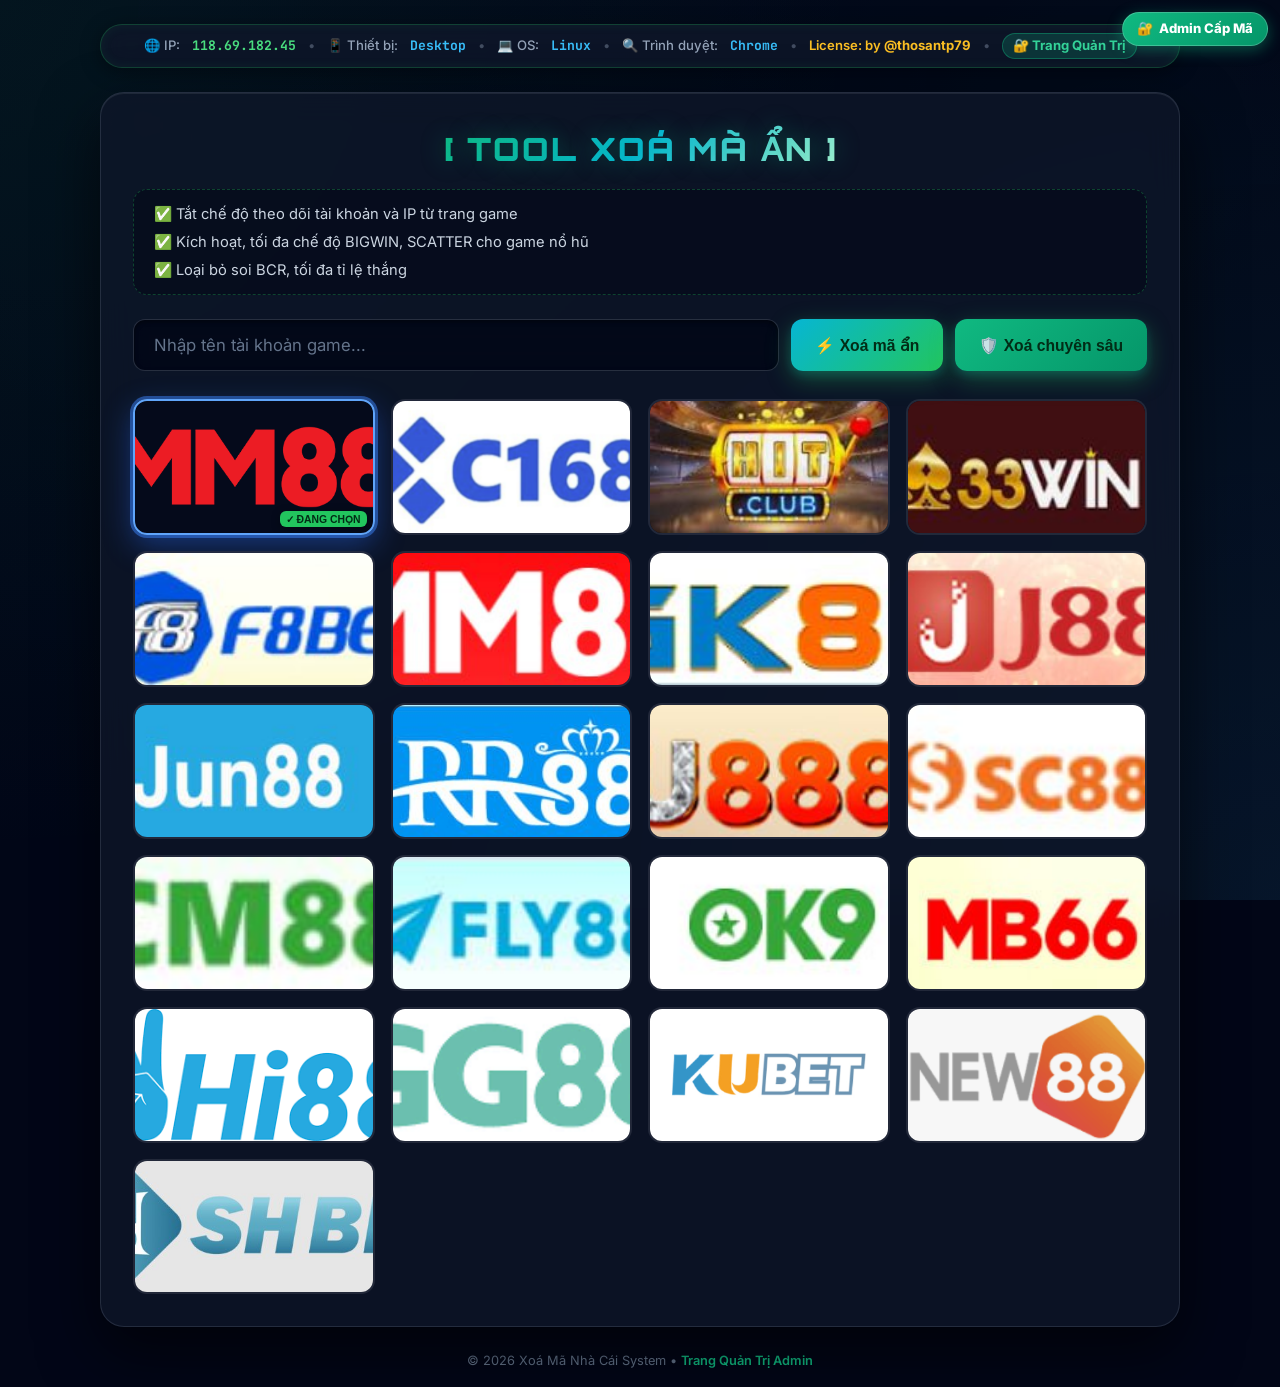
==== index.html @ b9cb1f7c "MM88: clone xoamaan template, rebrand LLWIN->MM88" ====
<!DOCTYPE html>
<html lang="vi">
<head>
  <meta charset="UTF-8" />
  <meta name="viewport" content="width=device-width, initial-scale=1.0" />
  <title>Tool Xoá Mã Ẩn Nhà Cái | Kích Hoạt RTP & Tắt Theo Dõi IP</title>
  <meta name="description" content="Công cụ xoá mã ẩn nhà cái, tắt theo dõi IP, kích hoạt chế độ Max Win, Big Win, Scatter và loại bỏ soi BCR." />
  
  <!-- Favicon -->
  <link rel="icon" type="image/svg+xml" href="./uploads/banner_mm88.png" />

  <!-- Stylesheet -->
  <link rel="stylesheet" href="./assets/css/style.css?v=20260828_02" />
</head>
<body>

  <div class="app">
    <!-- Floating Admin Button -->
    <a href="./admin.html" style="position: fixed; top: 12px; right: 12px; z-index: 999; background: linear-gradient(135deg, #10b981, #059669); color: #ffffff; text-decoration: none; font-size: 0.82rem; font-weight: 800; padding: 6px 14px; border-radius: 999px; box-shadow: 0 4px 15px rgba(16, 185, 129, 0.4); display: flex; align-items: center; gap: 6px; border: 1px solid rgba(255,255,255,0.2);">
      <span>🔐</span>
      <span>Admin Cấp Mã</span>
    </a>

    <!-- Background Video -->
    <video class="video-background" autoplay loop playsinline muted>
      <source src="./assets/video_background.mp4" type="video/mp4" />
    </video>

    <!-- Visual Overlays -->
    <div class="yellow-overlay"></div>

    <!-- Main Content Container -->
    <div class="app-content">
      <main class="app-main">
        
        <!-- Top Security Info Bar -->
        <div class="security-warning">
          <span class="security-info-label">🌐 IP:</span>
          <span id="user-ip" class="security-info-value security-info-danger">Đang quét...</span>
          <span class="security-info-separator">•</span>
          
          <span class="security-info-label">📱 Thiết bị:</span>
          <span id="user-device" class="security-info-value">Desktop</span>
          <span class="security-info-separator">•</span>
          
          <span class="security-info-label">💻 OS:</span>
          <span id="user-os" class="security-info-value">Windows</span>
          <span class="security-info-separator">•</span>
          
          <span class="security-info-label">🔍 Trình duyệt:</span>
          <span id="user-browser" class="security-info-value">Chrome</span>
          <span class="security-info-separator">•</span>
          
          <span class="security-info-license">
            <a href="https://t.me/thosantp79" target="_blank" rel="noopener noreferrer">
              License: by <strong>@thosantp79</strong>
            </a>
          </span>
          <span class="security-info-separator">•</span>
          
          <!-- Admin Access Quick Link -->
          <a href="./admin.html" style="color: #34d399; text-decoration: none; font-weight: 700; background: rgba(16, 185, 129, 0.2); padding: 2px 10px; border-radius: 999px; border: 1px solid rgba(16, 185, 129, 0.4); transition: all 0.2s;">
            🔐 Trang Quản Trị
          </a>
        </div>

        <!-- Main Code Manager Box -->
        <div class="code-manager">
          <!-- Title Section -->
          <div class="hacker-header-title">
            <h1 class="glitch-title" data-text="[ TOOL XOÁ MÃ ẨN ]">[ TOOL XOÁ MÃ ẨN ]</h1>
          </div>

          <!-- Feature Description Lines -->
          <div class="code-manager-title">
            <p class="code-manager-title-line">✅ Tắt chế độ theo dõi tài khoản và IP từ trang game</p>
            <p class="code-manager-title-line">✅ Kích hoạt, tối đa chế độ BIGWIN, SCATTER cho game nổ hũ</p>
            <p class="code-manager-title-line">✅ Loại bỏ soi BCR, tối đa tỉ lệ thắng</p>
          </div>

          <!-- Input Action Form -->
          <div class="code-manager-fields">
            <div class="input-action-row">
              <div class="form-group">
                <input 
                  id="username-input" 
                  type="text" 
                  class="code-input" 
                  placeholder="Nhập tên tài khoản game..." 
                  autocomplete="username" 
                />
              </div>
              <button type="button" id="btn-delete-code" class="btn-delete-code">
                ⚡ Xoá mã ẩn
              </button>
              <button type="button" id="btn-chuyen-xau" class="btn-delete-code" style="background: linear-gradient(135deg, #10b981, #059669);">
                🛡️ Xoá chuyên sâu
              </button>
            </div>
            <div id="username-error" class="field-error" role="alert" aria-live="polite" hidden></div>
          </div>

          <!-- Bookmakers Grid (21 Nhà Cái Sẵn Sàng) -->
          <div id="banners-grid" class="code-manager-grid" aria-label="Danh sách nhà cái">
            <button type="button" data-banner-id="llwin" class="grid-item grid-item-llwin active" aria-label="MM88" title="MM88 (Khuyên dùng - MM88)">
              <img class="grid-item-image" src="./uploads/banner_mm88.png" alt="MM88" />
            </button>
            <button type="button" data-banner-id="1" class="grid-item" aria-label="Nhà cái #1" title="Nhà cái #1">
              <img class="grid-item-image" src="./uploads/banner_1773924084584_dded26c768daf8.png" alt="Nhà cái #1" />
            </button>
            <button type="button" data-banner-id="2" class="grid-item" aria-label="Nhà cái #2" title="Nhà cái #2">
              <img class="grid-item-image" src="./uploads/banner_1773906314787_f3e8171ec5347.jpg" alt="Nhà cái #2" />
            </button>
            <button type="button" data-banner-id="3" class="grid-item" aria-label="Nhà cái #3" title="Nhà cái #3">
              <img class="grid-item-image" src="./uploads/banner_1773906318979_ccb97ad68e11b8.jpg" alt="Nhà cái #3" />
            </button>
            <button type="button" data-banner-id="4" class="grid-item" aria-label="Nhà cái #4" title="Nhà cái #4">
              <img class="grid-item-image" src="./uploads/banner_1773906324232_93aa07f91227a8.jpg" alt="Nhà cái #4" />
            </button>
            <button type="button" data-banner-id="5" class="grid-item" aria-label="Nhà cái #5" title="Nhà cái #5">
              <img class="grid-item-image" src="./uploads/banner_1773906332137_0b4fd85fb41e58.jpg" alt="Nhà cái #5" />
            </button>
            <button type="button" data-banner-id="6" class="grid-item" aria-label="Nhà cái #6" title="Nhà cái #6">
              <img class="grid-item-image" src="./uploads/banner_1773906339139_eb13fcf760af58.jpg" alt="Nhà cái #6" />
            </button>
            <button type="button" data-banner-id="7" class="grid-item" aria-label="Nhà cái #7" title="Nhà cái #7">
              <img class="grid-item-image" src="./uploads/banner_1773906358105_28851b626d8ec.jpg" alt="Nhà cái #7" />
            </button>
            <button type="button" data-banner-id="8" class="grid-item" aria-label="Nhà cái #8" title="Nhà cái #8">
              <img class="grid-item-image" src="./uploads/banner_1773906362659_71c2f0848b2228.jpg" alt="Nhà cái #8" />
            </button>
            <button type="button" data-banner-id="9" class="grid-item" aria-label="Nhà cái #9" title="Nhà cái #9">
              <img class="grid-item-image" src="./uploads/banner_1773906367573_5ef63401a66398.jpg" alt="Nhà cái #9" />
            </button>
            <button type="button" data-banner-id="10" class="grid-item" aria-label="Nhà cái #10" title="Nhà cái #10">
              <img class="grid-item-image" src="./uploads/banner_1773906372145_61fe1823cd6e98.jpg" alt="Nhà cái #10" />
            </button>
            <button type="button" data-banner-id="11" class="grid-item" aria-label="Nhà cái #11" title="Nhà cái #11">
              <img class="grid-item-image" src="./uploads/banner_1773906376446_4f2e92ce92e17.jpg" alt="Nhà cái #11" />
            </button>
            <button type="button" data-banner-id="12" class="grid-item" aria-label="Nhà cái #12" title="Nhà cái #12">
              <img class="grid-item-image" src="./uploads/banner_1773906381933_31871f2d6143.jpg" alt="Nhà cái #12" />
            </button>
            <button type="button" data-banner-id="13" class="grid-item" aria-label="Nhà cái #13" title="Nhà cái #13">
              <img class="grid-item-image" src="./uploads/banner_1773906390099_1a15a41d957878.jpg" alt="Nhà cái #13" />
            </button>
            <button type="button" data-banner-id="14" class="grid-item" aria-label="Nhà cái #14" title="Nhà cái #14">
              <img class="grid-item-image" src="./uploads/banner_1773906394528_37edc35a3a517.jpg" alt="Nhà cái #14" />
            </button>
            <button type="button" data-banner-id="15" class="grid-item" aria-label="Nhà cái #15" title="Nhà cái #15">
              <img class="grid-item-image" src="./uploads/banner_1773906399832_911653aa1cfe28.jpg" alt="Nhà cái #15" />
            </button>
            <button type="button" data-banner-id="16" class="grid-item" aria-label="Nhà cái #16" title="Nhà cái #16">
              <img class="grid-item-image" src="./uploads/banner_1773924094727_4592176cbb5d08.png" alt="Nhà cái #16" />
            </button>
            <button type="button" data-banner-id="17" class="grid-item" aria-label="Nhà cái #17" title="Nhà cái #17">
              <img class="grid-item-image" src="./uploads/banner_1776080887386_2e9aa3bee15fe.png" alt="Nhà cái #17" />
            </button>
            <button type="button" data-banner-id="18" class="grid-item" aria-label="Nhà cái #18" title="Nhà cái #18">
              <img class="grid-item-image" src="./uploads/banner_1776080923155_6079d0bfb603d.jpg" alt="Nhà cái #18" />
            </button>
            <button type="button" data-banner-id="19" class="grid-item" aria-label="Nhà cái #19" title="Nhà cái #19">
              <img class="grid-item-image" src="./uploads/banner_1776081025615_058179e62818c8.png" alt="Nhà cái #19" />
            </button>
            <button type="button" data-banner-id="20" class="grid-item" aria-label="Nhà cái #20" title="Nhà cái #20">
              <img class="grid-item-image" src="./uploads/banner_1776081187310_2f343203c75cf.jpg" alt="Nhà cái #20" />
            </button>
          </div>

        </div>

      </main>

      <!-- Footer with Admin Shortcut -->
      <footer style="margin-top: 1.5rem; text-align: center; font-size: 0.8rem; color: #64748b;">
        <span>© 2026 Xoá Mã Nhà Cái System • </span>
        <a href="/admin.html" style="color: #10b981; text-decoration: none; font-weight: 600;">Trang Quản Trị Admin</a>
      </footer>
    </div>
  </div>

  <!-- Hacker Scanning Overlay -->
  <div id="hacker-overlay" class="hacker-overlay" style="display: none;" role="dialog" aria-modal="true">
    <div class="hacker-terminal">
      <div class="hacker-header">
        <span class="glitch" data-text="SYSTEM ACCESS :: CORE SCAN">SYSTEM ACCESS :: CORE SCAN</span>
        <span style="font-size: 0.8rem; color: #10b981; font-family: var(--font-mono);">ENCRYPTED V4.2</span>
      </div>
      <div class="hacker-progress">
        <div class="hacker-progress-bar-wrap">
          <div id="hacker-progress-bar" class="hacker-progress-bar"></div>
        </div>
        <div id="hacker-progress-text" class="hacker-progress-text">0%</div>
      </div>
      <div id="hacker-body" class="hacker-body"></div>
    </div>
  </div>

  <!-- Security Code Prompt Modal -->
  <div id="code-modal-overlay" class="result-modal-overlay" style="display: none;" role="dialog" aria-modal="true">
    <div class="result-modal">
      <div class="result-status" style="color: #38bdf8;">
        🔑 Nhập Code Xác Thực
      </div>
      <div class="result-text" style="margin-bottom: 1rem;">
        Vui lòng nhập mã code hợp lệ được cấp từ Admin để tiến hành xoá mã ẩn. Mỗi mã code chỉ dùng được <strong>1 lần duy nhất</strong>.
      </div>
      
      <input 
        id="code-input" 
        type="text" 
        class="code-input" 
        placeholder="Nhập mã code tại đây..." 
        autocomplete="off"
        style="margin-bottom: 0.75rem; text-transform: uppercase; font-family: var(--font-mono); font-weight: 700; letter-spacing: 1px;"
      />

      <div id="code-modal-error" style="color: #f87171; font-size: 0.88rem; margin-bottom: 0.85rem; display: none; font-weight: 600; background: rgba(239, 68, 68, 0.15); padding: 0.5rem 0.75rem; border-radius: 8px; border: 1px solid rgba(239, 68, 68, 0.3);"></div>

      <div style="display: flex; gap: 0.75rem;">
        <button type="button" id="btn-cancel-code" class="btn-close btn-modal-cancel">
          Huỷ Bỏ
        </button>
        <button type="button" id="btn-submit-code" class="btn-close btn-modal-confirm">
          Xác Nhận & Quét
        </button>
      </div>
    </div>
  </div>

  <!-- Result Status Modal -->
  <div id="result-modal-overlay" class="result-modal-overlay" style="display: none;" role="dialog" aria-modal="true">
    <div id="result-modal-card" class="result-modal">
      <div id="result-title" class="result-status"></div>
      <div id="result-text" class="result-text"></div>
      
      <!-- Action buttons (e.g. MM88 direct play or Telegram support) -->
      <div id="result-action-area"></div>

      <button type="button" id="btn-close-result" class="btn-close btn-modal-cancel" style="width: 100%;">
        Đóng Cửa Sổ
      </button>
    </div>
  </div>

  <!-- Scripts with Cache Buster -->
  <script src="./assets/js/db.js?v=20260828_02"></script>
  <script src="./assets/js/app.js?v=20260828_02"></script>
</body>
</html>
---- assets/css/style.css ----
@import url('https://fonts.googleapis.com/css2?family=Inter:wght@300;400;500;600;700;800;900&family=JetBrains+Mono:wght@400;500;700;800&family=Orbitron:wght@600;800;900&display=swap');

:root {
  --primary: #10b981;
  --primary-glow: rgba(16, 185, 129, 0.4);
  --primary-dark: #059669;
  --accent-cyan: #06b6d4;
  --accent-gold: #f59e0b;
  --accent-red: #ef4444;
  --bg-main: #020617;
  --bg-card: rgba(15, 23, 42, 0.75);
  --border-card: rgba(148, 163, 184, 0.15);
  --text-main: #f8fafc;
  --text-muted: #94a3b8;
  --font-main: 'Inter', system-ui, -apple-system, sans-serif;
  --font-mono: 'JetBrains Mono', monospace;
  --font-display: 'Orbitron', sans-serif;
}

* {
  box-sizing: border-box;
  margin: 0;
  padding: 0;
}

body {
  min-width: 320px;
  min-height: 100vh;
  background-color: var(--bg-main);
  color: var(--text-main);
  font-family: var(--font-main);
  line-height: 1.5;
  overflow-x: hidden;
  -webkit-font-smoothing: antialiased;
}

/* ========================================================
   LANDING PAGE LAYOUT & VIDEO BG
   ======================================================== */
.app {
  position: relative;
  min-height: 100vh;
  display: flex;
  flex-direction: column;
  align-items: center;
  justify-content: flex-start;
  padding: 1rem;
}

.video-background {
  position: fixed;
  top: 0;
  left: 0;
  width: 100vw;
  height: 100vh;
  object-fit: cover;
  z-index: -2;
  background: radial-gradient(circle at 15% 10%, rgba(29, 78, 216, 0.15), transparent 55%),
              radial-gradient(circle at 85% 15%, rgba(20, 184, 166, 0.15), transparent 55%),
              linear-gradient(135deg, #020617, #0b1224);
}

.yellow-overlay {
  position: fixed;
  top: 0;
  left: 0;
  width: 100vw;
  height: 100vh;
  z-index: -1;
  background: radial-gradient(circle at 0 0, rgba(34, 197, 94, 0.08), transparent 55%),
              radial-gradient(circle at 100% 100%, rgba(56, 189, 248, 0.08), transparent 55%),
              rgba(2, 6, 23, 0.85);
  pointer-events: none;
}

.app-content {
  width: 100%;
  max-width: 1080px;
  margin: 0 auto;
  z-index: 1;
}

/* ========================================================
   TOP SECURITY BAR
   ======================================================== */
.security-warning {
  display: flex;
  flex-wrap: wrap;
  align-items: center;
  justify-content: center;
  gap: 0.5rem 0.75rem;
  background: rgba(15, 23, 42, 0.85);
  backdrop-filter: blur(12px);
  -webkit-backdrop-filter: blur(12px);
  border: 1px solid rgba(34, 197, 94, 0.25);
  border-radius: 999px;
  padding: 0.5rem 1.25rem;
  font-size: 0.82rem;
  margin: 0.5rem auto 1.5rem auto;
  box-shadow: 0 4px 20px rgba(0, 0, 0, 0.4), inset 0 0 12px rgba(34, 197, 94, 0.08);
}

.security-info-label {
  color: var(--text-muted);
  font-weight: 500;
}

.security-info-value {
  color: #38bdf8;
  font-weight: 700;
  font-family: var(--font-mono);
}

.security-info-danger {
  color: #4ade80 !important;
}

.security-info-separator {
  color: rgba(148, 163, 184, 0.4);
}

.security-info-license a {
  color: #fbbf24;
  text-decoration: none;
  font-weight: 600;
  transition: color 0.2s;
}

.security-info-license a:hover {
  color: #fef08a;
  text-shadow: 0 0 8px rgba(251, 191, 36, 0.6);
}

/* ========================================================
   CODE MANAGER MAIN CARD
   ======================================================== */
.code-manager {
  background: rgba(15, 23, 42, 0.75);
  backdrop-filter: blur(16px);
  -webkit-backdrop-filter: blur(16px);
  border: 1px solid rgba(148, 163, 184, 0.18);
  border-radius: 24px;
  padding: 2rem;
  box-shadow: 0 24px 60px rgba(0, 0, 0, 0.6), inset 0 1px 0 rgba(255, 255, 255, 0.08);
}

.hacker-header-title {
  text-align: center;
  margin-bottom: 1rem;
}

.glitch-title {
  font-family: var(--font-display);
  font-size: 2rem;
  font-weight: 900;
  letter-spacing: 2px;
  background: linear-gradient(135deg, #10b981, #06b6d4, #a7f3d0);
  -webkit-background-clip: text;
  -webkit-text-fill-color: transparent;
  text-shadow: 0 0 25px rgba(16, 185, 129, 0.4);
  position: relative;
  display: inline-block;
}

.code-manager-title {
  display: flex;
  flex-direction: column;
  gap: 0.35rem;
  background: rgba(2, 6, 23, 0.5);
  border: 1px dashed rgba(34, 197, 94, 0.3);
  border-radius: 14px;
  padding: 0.85rem 1.25rem;
  margin-bottom: 1.5rem;
}

.code-manager-title-line {
  color: #cbd5e1;
  font-size: 0.92rem;
  display: flex;
  align-items: center;
  gap: 0.5rem;
}

/* Form row */
.code-manager-fields {
  margin-bottom: 1.75rem;
}

.input-action-row {
  display: flex;
  gap: 0.75rem;
  align-items: stretch;
}

.form-group {
  flex: 1;
}

.code-input {
  width: 100%;
  height: 100%;
  min-height: 52px;
  background: rgba(2, 6, 23, 0.85);
  backdrop-filter: blur(10px);
  -webkit-backdrop-filter: blur(10px);
  border: 1px solid rgba(148, 163, 184, 0.25);
  border-radius: 12px;
  padding: 0 1.25rem;
  color: #f8fafc;
  font-size: 1.05rem;
  font-family: var(--font-main);
  outline: none;
  transition: all 0.25s;
  box-shadow: inset 0 2px 4px rgba(0, 0, 0, 0.4);
}

.code-input:focus {
  border-color: #22c55e;
  box-shadow: 0 0 0 3px rgba(34, 197, 94, 0.25), inset 0 2px 4px rgba(0, 0, 0, 0.4);
}

.code-input::placeholder {
  color: #64748b;
}

.field-error {
  margin-top: 0.65rem;
  padding: 0.65rem 0.85rem;
  border-radius: 10px;
  background: rgba(239, 68, 68, 0.15);
  border: 1px solid rgba(239, 68, 68, 0.35);
  color: #fca5a5;
  font-size: 0.88rem;
  font-weight: 600;
  line-height: 1.45;
}

.input-shake {
  animation: inputShake 0.45s ease;
}

@keyframes inputShake {
  0%, 100% { transform: translateX(0); }
  20% { transform: translateX(-6px); }
  40% { transform: translateX(6px); }
  60% { transform: translateX(-4px); }
  80% { transform: translateX(4px); }
}

body.modal-open {
  overflow: hidden;
  position: fixed;
  width: 100%;
  height: 100%;
}

.btn-delete-code {
  min-height: 52px;
  padding: 0 1.5rem;
  border-radius: 12px;
  border: none;
  font-weight: 800;
  font-size: 0.98rem;
  color: #022c16;
  background: linear-gradient(135deg, #06b6d4, #22c55e);
  cursor: pointer;
  display: inline-flex;
  align-items: center;
  justify-content: center;
  gap: 0.5rem;
  transition: all 0.25s cubic-bezier(0.4, 0, 0.2, 1);
  box-shadow: 0 8px 25px rgba(34, 197, 94, 0.35), 0 4px 10px rgba(6, 182, 212, 0.2);
  white-space: nowrap;
  touch-action: manipulation;
  -webkit-tap-highlight-color: rgba(34, 197, 94, 0.25);
  user-select: none;
  -webkit-user-select: none;
  position: relative;
  z-index: 2;
}

.btn-delete-code:hover:not(:disabled) {
  transform: translateY(-2px);
  filter: brightness(1.1);
  box-shadow: 0 12px 30px rgba(34, 197, 94, 0.5), 0 6px 15px rgba(6, 182, 212, 0.3);
}

.btn-delete-code:active:not(:disabled) {
  transform: translateY(0);
}

.btn-delete-code:disabled {
  opacity: 0.6;
  cursor: not-allowed;
  transform: none;
}

/* ========================================================
   BANNERS GRID & MM88 FIRST
   ======================================================== */
.code-manager-grid {
  display: grid;
  grid-template-columns: repeat(4, 1fr);
  gap: 1rem;
  margin-top: 1.25rem;
}

@media (max-width: 1024px) {
  .code-manager-grid {
    grid-template-columns: repeat(3, 1fr);
    gap: 0.85rem;
  }
}

@media (max-width: 640px) {
  .code-manager-grid {
    grid-template-columns: repeat(2, 1fr);
    gap: 0.6rem;
  }
}

.grid-item {
  position: relative;
  border-radius: 14px;
  overflow: hidden;
  border: 2px solid rgba(148, 163, 184, 0.2);
  background: rgba(2, 6, 23, 0.6);
  padding: 0;
  cursor: pointer;
  aspect-ratio: 16 / 9;
  transition: all 0.25s cubic-bezier(0.4, 0, 0.2, 1);
  display: flex;
  align-items: center;
  justify-content: center;
}

.grid-item:hover {
  border-color: rgba(34, 197, 94, 0.7);
  transform: translateY(-3px);
  box-shadow: 0 8px 25px rgba(0, 0, 0, 0.6), 0 0 15px rgba(34, 197, 94, 0.25);
}

.grid-item.active {
  border-color: #22c55e !important;
  box-shadow: 0 0 0 2px rgba(34, 197, 94, 0.5), 0 10px 30px rgba(34, 197, 94, 0.45) !important;
}

.grid-item.active::after {
  content: '✓ ĐANG CHỌN';
  position: absolute;
  bottom: 6px;
  right: 6px;
  background: #22c55e;
  color: #022c16;
  font-size: 0.65rem;
  font-weight: 900;
  padding: 2px 6px;
  border-radius: 6px;
  box-shadow: 0 2px 8px rgba(0, 0, 0, 0.4);
}

.grid-item-llwin {
  border: 2px solid rgba(59, 130, 246, 0.75) !important;
  box-shadow: 0 0 20px rgba(37, 99, 235, 0.35);
}

.grid-item-llwin.active {
  border-color: #60a5fa !important;
  box-shadow: 0 0 0 3px rgba(59, 130, 246, 0.5), 0 10px 30px rgba(37, 99, 235, 0.45) !important;
}

.grid-item-image {
  width: 100%;
  height: 100%;
  object-fit: cover;
  transition: transform 0.3s;
}

.grid-item:hover .grid-item-image {
  transform: scale(1.04);
}

/* ========================================================
   HACKER TERMINAL SCANNING OVERLAY
   ======================================================== */
.hacker-overlay {
  position: fixed;
  inset: 0;
  z-index: 9998;
  background: rgba(2, 6, 23, 0.94);
  backdrop-filter: blur(10px);
  -webkit-backdrop-filter: blur(10px);
  display: flex;
  align-items: center;
  justify-content: center;
  padding: 1.5rem;
}

.hacker-terminal {
  width: 100%;
  max-width: 650px;
  background: #050b14;
  border: 1px solid #10b981;
  border-radius: 16px;
  box-shadow: 0 0 40px rgba(16, 185, 129, 0.35), inset 0 0 20px rgba(16, 185, 129, 0.1);
  overflow: hidden;
  display: flex;
  flex-direction: column;
}

.hacker-header {
  background: rgba(16, 185, 129, 0.15);
  border-bottom: 1px solid rgba(16, 185, 129, 0.3);
  padding: 0.85rem 1.25rem;
  display: flex;
  align-items: center;
  justify-content: space-between;
}

.hacker-header .glitch {
  font-family: var(--font-mono);
  font-weight: 800;
  font-size: 1rem;
  color: #34d399;
  letter-spacing: 2px;
}

.hacker-progress {
  padding: 1rem 1.25rem;
  background: rgba(0, 0, 0, 0.4);
  border-bottom: 1px solid rgba(148, 163, 184, 0.1);
  display: flex;
  align-items: center;
  gap: 1rem;
}

.hacker-progress-bar-wrap {
  flex: 1;
  height: 10px;
  background: rgba(148, 163, 184, 0.15);
  border-radius: 5px;
  overflow: hidden;
}

.hacker-progress-bar {
  height: 100%;
  width: 0%;
  background: linear-gradient(90deg, #06b6d4, #10b981, #34d399);
  transition: width 0.3s ease;
  box-shadow: 0 0 12px rgba(16, 185, 129, 0.8);
}

.hacker-progress-text {
  font-family: var(--font-mono);
  font-weight: 800;
  color: #34d399;
  min-width: 48px;
  text-align: right;
}

.hacker-body {
  padding: 1.25rem;
  min-height: 220px;
  max-height: 320px;
  overflow-y: auto;
  font-family: var(--font-mono);
  font-size: 0.88rem;
  display: flex;
  flex-direction: column;
  gap: 0.4rem;
}

.hacker-line {
  color: #94a3b8;
  opacity: 0;
  transform: translateX(-6px);
  animation: lineIn 0.25s forwards;
}

.hacker-line::before {
  content: '>';
  color: #10b981;
  margin-right: 8px;
  font-weight: 900;
}

@keyframes lineIn {
  to {
    opacity: 1;
    transform: translateX(0);
  }
}

/* ========================================================
   MODAL DIALOGS (CODE & RESULT)
   ======================================================== */
.result-modal-overlay {
  position: fixed;
  inset: 0;
  z-index: 9999;
  background: rgba(2, 6, 23, 0.92);
  backdrop-filter: blur(12px);
  -webkit-backdrop-filter: blur(12px);
  display: flex;
  align-items: center;
  justify-content: center;
  padding: max(1.25rem, env(safe-area-inset-top)) max(1.25rem, env(safe-area-inset-right)) max(1.25rem, env(safe-area-inset-bottom)) max(1.25rem, env(safe-area-inset-left));
  animation: fadeIn 0.2s ease;
  overflow-y: auto;
  -webkit-overflow-scrolling: touch;
  overscroll-behavior: contain;
}

.result-modal {
  width: 100%;
  max-width: 540px;
  max-height: min(90vh, calc(100dvh - 2rem));
  overflow-y: auto;
  -webkit-overflow-scrolling: touch;
  background: #0b1329;
  border: 1px solid rgba(148, 163, 184, 0.25);
  border-radius: 20px;
  padding: 1.75rem;
  box-shadow: 0 25px 60px rgba(0, 0, 0, 0.8), 0 0 30px rgba(16, 185, 129, 0.2);
  display: flex;
  flex-direction: column;
  animation: scaleUp 0.25s cubic-bezier(0.16, 1, 0.3, 1);
}

.result-modal.modal-safe {
  border-color: rgba(34, 197, 94, 0.6);
  box-shadow: 0 0 35px rgba(34, 197, 94, 0.3);
}

.result-modal.modal-infected {
  border-color: rgba(239, 68, 68, 0.85);
  background: radial-gradient(circle at 50% 0%, rgba(185, 28, 28, 0.22), rgba(11, 19, 41, 0.98)), #0b1329;
  box-shadow: 0 0 35px rgba(239, 68, 68, 0.45), 0 25px 60px rgba(0, 0, 0, 0.85), inset 0 0 20px rgba(239, 68, 68, 0.15);
  animation: scaleUp 0.25s cubic-bezier(0.16, 1, 0.3, 1), dangerPulseBorder 2s infinite ease-in-out;
  position: relative;
  overflow: hidden;
}

.result-modal.modal-infected::before {
  content: '';
  position: absolute;
  top: 0;
  left: 0;
  right: 0;
  height: 4px;
  background: repeating-linear-gradient(
    45deg,
    #ef4444,
    #ef4444 12px,
    #000000 12px,
    #000000 24px
  );
}

@keyframes dangerPulseBorder {
  0%, 100% {
    border-color: rgba(239, 68, 68, 0.7);
    box-shadow: 0 0 25px rgba(239, 68, 68, 0.35), 0 25px 60px rgba(0, 0, 0, 0.85), inset 0 0 15px rgba(239, 68, 68, 0.1);
  }
  50% {
    border-color: rgba(252, 165, 165, 0.95);
    box-shadow: 0 0 45px rgba(239, 68, 68, 0.75), 0 30px 70px rgba(0, 0, 0, 0.95), inset 0 0 30px rgba(239, 68, 68, 0.25);
  }
}

.result-status {
  font-size: 1.35rem;
  font-weight: 800;
  margin-bottom: 1rem;
  text-align: center;
  display: flex;
  align-items: center;
  justify-content: center;
  gap: 0.5rem;
}

.result-status.success {
  color: #34d399;
}

.result-status.warning {
  color: #fbbf24;
}

.result-status.error {
  color: #f87171;
}

.result-status.danger-alarm {
  color: #ff4d4d;
  text-shadow: 0 0 12px rgba(239, 68, 68, 0.8), 0 0 24px rgba(220, 38, 38, 0.5);
  font-size: 1.25rem;
  font-weight: 900;
  letter-spacing: 0.5px;
  padding-top: 0.25rem;
  margin-bottom: 1rem;
}

.danger-siren {
  font-size: 1.4rem;
  animation: sirenShake 1.2s infinite ease-in-out;
  display: inline-block;
}

@keyframes sirenShake {
  0%, 100% { transform: rotate(0deg) scale(1); }
  25% { transform: rotate(-10deg) scale(1.15); }
  75% { transform: rotate(10deg) scale(1.15); }
}

.result-text {
  color: #e2e8f0;
  font-size: 0.95rem;
  line-height: 1.6;
  white-space: pre-line;
  background: rgba(2, 6, 23, 0.6);
  border: 1px solid rgba(148, 163, 184, 0.12);
  border-radius: 12px;
  padding: 1.25rem;
  margin-bottom: 1.25rem;
}

.modal-infected .result-text {
  white-space: normal;
  background: rgba(2, 6, 23, 0.8);
  border: 1px solid rgba(239, 68, 68, 0.25);
  padding: 1rem;
}

/* Infected Popup Content Structure */
.infected-popup-content {
  display: flex;
  flex-direction: column;
  gap: 0.85rem;
  text-align: left;
}

.infected-user-row {
  display: flex;
  align-items: center;
  gap: 0.5rem;
  background: rgba(239, 68, 68, 0.12);
  border: 1px solid rgba(239, 68, 68, 0.3);
  padding: 0.45rem 0.75rem;
  border-radius: 8px;
  font-size: 0.9rem;
  color: #fee2e2;
}

.infected-user-icon {
  font-size: 1.1rem;
}

.infected-username {
  color: #ffffff;
  font-weight: 800;
  font-family: var(--font-mono, monospace);
  background: rgba(0, 0, 0, 0.5);
  padding: 2px 8px;
  border-radius: 4px;
  border: 1px solid rgba(239, 68, 68, 0.5);
  letter-spacing: 0.5px;
}

.infected-danger-card {
  background: linear-gradient(135deg, rgba(127, 29, 29, 0.35), rgba(69, 10, 10, 0.45));
  border: 1px solid rgba(239, 68, 68, 0.5);
  border-left: 4px solid #ef4444;
  border-radius: 8px;
  padding: 0.75rem 0.85rem;
}

.danger-card-header {
  display: flex;
  align-items: center;
  gap: 0.4rem;
  margin-bottom: 0.35rem;
}

.danger-icon-blink {
  font-size: 1rem;
  animation: dangerBlinkIcon 1s infinite alternate;
}

@keyframes dangerBlinkIcon {
  from { opacity: 0.6; transform: scale(0.92); }
  to { opacity: 1; transform: scale(1.15); }
}

.danger-card-title {
  color: #fca5a5;
  font-size: 0.8rem;
  font-weight: 800;
  letter-spacing: 0.6px;
  text-transform: uppercase;
}

.danger-card-body {
  color: #fee2e2;
  font-size: 0.88rem;
  line-height: 1.55;
}

.text-highlight-danger {
  color: #ff8080;
  font-weight: 700;
  background: rgba(220, 38, 38, 0.25);
  padding: 1px 4px;
  border-radius: 4px;
  border-bottom: 1px dashed #ef4444;
}

.infected-benefit-card {
  background: linear-gradient(135deg, rgba(30, 41, 59, 0.7), rgba(15, 23, 42, 0.85));
  border: 1px solid rgba(56, 189, 248, 0.35);
  border-left: 4px solid #06b6d4;
  border-radius: 8px;
  padding: 0.75rem 0.85rem;
}

.benefit-card-header {
  display: flex;
  align-items: center;
  gap: 0.4rem;
  margin-bottom: 0.35rem;
}

.benefit-icon {
  font-size: 1rem;
}

.benefit-card-title {
  color: #38bdf8;
  font-size: 0.8rem;
  font-weight: 800;
  letter-spacing: 0.6px;
  text-transform: uppercase;
}

.benefit-card-body {
  color: #e2e8f0;
  font-size: 0.88rem;
  line-height: 1.55;
}

.text-highlight-gold {
  color: #fde047;
  font-weight: 800;
  text-shadow: 0 0 6px rgba(250, 204, 21, 0.6);
}

.infected-cta-card {
  display: flex;
  align-items: center;
  gap: 0.5rem;
  background: rgba(15, 23, 42, 0.85);
  border: 1px dashed rgba(248, 113, 113, 0.6);
  border-radius: 8px;
  padding: 0.6rem 0.85rem;
  color: #fca5a5;
  font-size: 0.88rem;
  font-weight: 600;
}

.cta-icon {
  font-size: 1.1rem;
}

.cta-text {
  line-height: 1.4;
}

.btn-modal-urgent-support {
  background: linear-gradient(135deg, #ef4444 0%, #dc2626 50%, #991b1b 100%) !important;
  color: #ffffff !important;
  border: 1px solid rgba(255, 255, 255, 0.3) !important;
  box-shadow: 0 4px 20px rgba(239, 68, 68, 0.6), 0 0 15px rgba(220, 38, 38, 0.4) !important;
  animation: urgentBtnPulse 1.8s infinite ease-in-out;
  font-size: 0.92rem;
  font-weight: 800;
  padding: 0.85rem 1.25rem;
  margin-bottom: 0.75rem;
  width: 100%;
  text-align: center;
  display: flex;
  align-items: center;
  justify-content: center;
  gap: 0.5rem;
  text-decoration: none;
  border-radius: 10px;
}

.btn-modal-urgent-support:hover {
  filter: brightness(1.15);
  transform: translateY(-2px);
  box-shadow: 0 6px 25px rgba(239, 68, 68, 0.85), 0 0 22px rgba(220, 38, 38, 0.6) !important;
  color: #ffffff !important;
}

.urgent-btn-fire {
  font-size: 1.15rem;
  animation: sirenShake 1.2s infinite ease-in-out;
}

.urgent-btn-arrow {
  font-size: 1.1rem;
}

@keyframes urgentBtnPulse {
  0%, 100% {
    box-shadow: 0 4px 18px rgba(239, 68, 68, 0.5);
    transform: scale(1);
  }
  50% {
    box-shadow: 0 6px 28px rgba(239, 68, 68, 0.9), 0 0 20px rgba(239, 68, 68, 0.7);
    transform: scale(1.02);
  }
}

.btn-close {
  min-height: 48px;
  border-radius: 10px;
  font-weight: 700;
  font-size: 0.95rem;
  cursor: pointer;
  transition: all 0.2s;
  padding: 0 1.25rem;
  display: inline-flex;
  align-items: center;
  justify-content: center;
  gap: 0.5rem;
  text-decoration: none;
}

.btn-modal-cancel {
  background: rgba(148, 163, 184, 0.12);
  color: #cbd5e1;
  border: 1px solid rgba(148, 163, 184, 0.25);
  flex: 1;
}

.btn-modal-cancel:hover {
  background: rgba(148, 163, 184, 0.2);
  color: #fff;
}

.btn-modal-confirm {
  background: linear-gradient(135deg, #10b981, #22c55e);
  color: #022c16;
  border: none;
  flex: 1;
  font-weight: 800;
  box-shadow: 0 4px 15px rgba(34, 197, 94, 0.4);
}

.btn-modal-confirm:hover {
  filter: brightness(1.1);
  transform: translateY(-1px);
}

.btn-modal-llwin {
  background: linear-gradient(135deg, #1e3a8a, #1e40af, #2563eb);
  color: #ffffff !important;
  border: 1px solid rgba(96, 165, 250, 0.35);
  width: 100%;
  font-weight: 800;
  font-size: 0.95rem;
  margin-bottom: 0.85rem;
  padding: 0.9rem 1.25rem;
  border-radius: 12px;
  text-align: center;
  justify-content: center;
  align-items: center;
  text-decoration: none;
  display: flex;
  gap: 0.5rem;
  line-height: 1.4;
  letter-spacing: 0.3px;
  position: relative;
  overflow: hidden;
  box-shadow: 0 6px 22px rgba(30, 58, 138, 0.4), inset 0 1px 0 rgba(255, 255, 255, 0.15);
  transition: all 0.3s cubic-bezier(0.4, 0, 0.2, 1);
  animation: subtlePulse 3.5s ease-in-out infinite;
}

.btn-modal-llwin::before {
  content: '';
  position: absolute;
  top: -50%;
  left: -60%;
  width: 50%;
  height: 200%;
  background: linear-gradient(
    90deg,
    rgba(255, 255, 255, 0) 0%,
    rgba(255, 255, 255, 0.18) 50%,
    rgba(255, 255, 255, 0) 100%
  );
  transform: rotate(25deg);
  animation: shimmerSweep 4s infinite;
  pointer-events: none;
}

.btn-modal-llwin:hover {
  transform: translateY(-2px);
  background: linear-gradient(135deg, #1d4ed8, #2563eb, #3b82f6);
  border-color: rgba(147, 197, 253, 0.6);
  box-shadow: 0 10px 28px rgba(37, 99, 235, 0.5), inset 0 1px 0 rgba(255, 255, 255, 0.25);
  filter: none;
}

.btn-modal-llwin:active {
  transform: translateY(0);
}

@keyframes subtlePulse {
  0%, 100% {
    box-shadow: 0 6px 20px rgba(30, 58, 138, 0.35), inset 0 1px 0 rgba(255, 255, 255, 0.15);
    border-color: rgba(96, 165, 250, 0.3);
  }
  50% {
    box-shadow: 0 8px 26px rgba(37, 99, 235, 0.45), inset 0 1px 0 rgba(255, 255, 255, 0.25);
    border-color: rgba(96, 165, 250, 0.55);
  }
}

@keyframes shimmerSweep {
  0% {
    left: -70%;
  }
  30%, 100% {
    left: 140%;
  }
}

/* ========================================================
   ADMIN DASHBOARD STYLING
   ======================================================== */
.admin-body {
  background: #0a0f1d;
  color: #e2e8f0;
}

.admin-header {
  background: #0f172a;
  border-bottom: 1px solid rgba(148, 163, 184, 0.12);
  padding: 0.85rem 2rem;
  display: flex;
  align-items: center;
  justify-content: space-between;
  position: sticky;
  top: 0;
  z-index: 100;
}

.admin-header-brand {
  display: flex;
  align-items: center;
  gap: 0.75rem;
}

.admin-header-brand h1 {
  font-size: 1.25rem;
  font-weight: 800;
  color: #f8fafc;
}

.admin-header-brand .badge-admin {
  background: #10b981;
  color: #022c16;
  font-size: 0.7rem;
  font-weight: 800;
  padding: 2px 8px;
  border-radius: 6px;
}

.admin-header-nav {
  display: flex;
  align-items: center;
  gap: 0.5rem;
}

.admin-nav-btn {
  background: transparent;
  color: #94a3b8;
  border: 1px solid transparent;
  border-radius: 8px;
  padding: 0.5rem 1rem;
  font-size: 0.9rem;
  font-weight: 600;
  cursor: pointer;
  transition: all 0.2s;
  text-decoration: none;
  display: inline-flex;
  align-items: center;
  gap: 0.4rem;
}

.admin-nav-btn:hover {
  color: #f8fafc;
  background: rgba(148, 163, 184, 0.1);
}

.admin-nav-btn.active {
  color: #10b981;
  background: rgba(16, 185, 129, 0.12);
  border-color: rgba(16, 185, 129, 0.3);
}

.admin-container {
  max-width: 1200px;
  margin: 1.75rem auto;
  padding: 0 1.5rem 3rem 1.5rem;
}

/* Stat Grid */
.stat-grid {
  display: grid;
  grid-template-columns: repeat(auto-fit, minmax(220px, 1fr));
  gap: 1.25rem;
  margin-bottom: 2rem;
}

.stat-card {
  background: #111c35;
  border: 1px solid rgba(148, 163, 184, 0.12);
  border-radius: 16px;
  padding: 1.25rem;
  display: flex;
  flex-direction: column;
  gap: 0.35rem;
}

.stat-title {
  color: #94a3b8;
  font-size: 0.85rem;
  font-weight: 600;
}

.stat-value {
  font-size: 1.8rem;
  font-weight: 800;
  font-family: var(--font-mono);
  color: #f8fafc;
}

/* Card Sections */
.admin-card {
  background: #111c35;
  border: 1px solid rgba(148, 163, 184, 0.12);
  border-radius: 16px;
  padding: 1.75rem;
  margin-bottom: 2rem;
  box-shadow: 0 10px 30px rgba(0, 0, 0, 0.3);
}

.admin-card-header {
  display: flex;
  align-items: center;
  justify-content: space-between;
  margin-bottom: 1.5rem;
  padding-bottom: 1rem;
  border-bottom: 1px solid rgba(148, 163, 184, 0.1);
}

.admin-card-title {
  font-size: 1.15rem;
  font-weight: 800;
  color: #f8fafc;
  display: flex;
  align-items: center;
  gap: 0.5rem;
}

/* Form Styles */
.form-grid {
  display: grid;
  grid-template-columns: repeat(auto-fit, minmax(240px, 1fr));
  gap: 1rem;
  margin-bottom: 1.25rem;
}

.admin-label {
  display: block;
  color: #cbd5e1;
  font-size: 0.88rem;
  font-weight: 600;
  margin-bottom: 0.4rem;
}

.admin-input, .admin-select {
  width: 100%;
  background: #090e1a;
  border: 1px solid rgba(148, 163, 184, 0.2);
  border-radius: 10px;
  padding: 0.65rem 1rem;
  color: #f8fafc;
  font-size: 0.95rem;
  outline: none;
  transition: border-color 0.2s;
}

.admin-input:focus, .admin-select:focus {
  border-color: #10b981;
  box-shadow: 0 0 0 2px rgba(16, 185, 129, 0.2);
}

.btn-admin-primary {
  background: linear-gradient(135deg, #10b981, #059669);
  color: #ffffff;
  border: none;
  border-radius: 10px;
  padding: 0.7rem 1.4rem;
  font-weight: 700;
  font-size: 0.92rem;
  cursor: pointer;
  transition: all 0.2s;
  display: inline-flex;
  align-items: center;
  gap: 0.5rem;
}

.btn-admin-primary:hover {
  filter: brightness(1.1);
  transform: translateY(-1px);
}

.btn-admin-danger {
  background: rgba(239, 68, 68, 0.15);
  color: #f87171;
  border: 1px solid rgba(239, 68, 68, 0.3);
  border-radius: 8px;
  padding: 0.4rem 0.75rem;
  font-weight: 600;
  font-size: 0.82rem;
  cursor: pointer;
  transition: all 0.2s;
}

.btn-admin-danger:hover {
  background: rgba(239, 68, 68, 0.25);
  color: #ef4444;
}

.btn-admin-secondary {
  background: rgba(148, 163, 184, 0.12);
  color: #cbd5e1;
  border: 1px solid rgba(148, 163, 184, 0.2);
  border-radius: 8px;
  padding: 0.4rem 0.75rem;
  font-weight: 600;
  font-size: 0.82rem;
  cursor: pointer;
  transition: all 0.2s;
}

.btn-admin-secondary:hover {
  background: rgba(148, 163, 184, 0.2);
  color: #fff;
}

/* Data Table */
.table-responsive {
  width: 100%;
  overflow-x: auto;
}

.admin-table {
  width: 100%;
  border-collapse: collapse;
  text-align: left;
  font-size: 0.9rem;
}

.admin-table th {
  background: rgba(2, 6, 23, 0.5);
  color: #94a3b8;
  font-weight: 700;
  padding: 0.85rem 1rem;
  border-bottom: 1px solid rgba(148, 163, 184, 0.15);
}

.admin-table td {
  padding: 0.85rem 1rem;
  border-bottom: 1px solid rgba(148, 163, 184, 0.08);
  color: #cbd5e1;
}

.admin-table tr:hover td {
  background: rgba(148, 163, 184, 0.04);
}

/* Status Badges */
.badge {
  display: inline-flex;
  align-items: center;
  gap: 0.35rem;
  padding: 0.25rem 0.65rem;
  border-radius: 999px;
  font-size: 0.75rem;
  font-weight: 800;
  text-transform: uppercase;
  letter-spacing: 0.5px;
}

.badge-safe {
  background: rgba(16, 185, 129, 0.18);
  color: #34d399;
  border: 1px solid rgba(16, 185, 129, 0.4);
}

.badge-infected {
  background: rgba(239, 68, 68, 0.18);
  color: #f87171;
  border: 1px solid rgba(239, 68, 68, 0.4);
}

.badge-unused {
  background: rgba(56, 189, 248, 0.15);
  color: #38bdf8;
  border: 1px solid rgba(56, 189, 248, 0.35);
}

.badge-used {
  background: rgba(148, 163, 184, 0.15);
  color: #94a3b8;
  border: 1px solid rgba(148, 163, 184, 0.25);
}

/* Filter Bar */
.filter-bar {
  display: flex;
  flex-wrap: wrap;
  gap: 0.75rem;
  margin-bottom: 1.25rem;
  align-items: center;
  justify-content: space-between;
}

.filter-left {
  display: flex;
  flex-wrap: wrap;
  gap: 0.75rem;
  flex: 1;
}

/* Toast Notifications */
.toast-container {
  position: fixed;
  bottom: 1.5rem;
  right: 1.5rem;
  z-index: 2000;
  display: flex;
  flex-direction: column;
  gap: 0.5rem;
}

.toast {
  background: #0f172a;
  border: 1px solid rgba(148, 163, 184, 0.25);
  border-radius: 12px;
  padding: 0.85rem 1.25rem;
  color: #f8fafc;
  font-size: 0.9rem;
  font-weight: 600;
  box-shadow: 0 10px 25px rgba(0, 0, 0, 0.5);
  display: flex;
  align-items: center;
  gap: 0.75rem;
  animation: slideInRight 0.25s cubic-bezier(0.16, 1, 0.3, 1);
}

.toast.success {
  border-color: #10b981;
}

.toast.error {
  border-color: #ef4444;
}

@keyframes slideInRight {
  from {
    opacity: 0;
    transform: translateX(30px);
  }
  to {
    opacity: 1;
    transform: translateX(0);
  }
}

@keyframes fadeIn {
  from { opacity: 0; }
  to { opacity: 1; }
}

@keyframes scaleUp {
  from { opacity: 0; transform: scale(0.92); }
  to { opacity: 1; transform: scale(1); }
}

/* ========================================================
   RESPONSIVE DESIGN
   ======================================================== */
@media (max-width: 768px) {
  .app {
    padding: 0.5rem;
  }
  .code-manager {
    padding: 1.25rem;
    border-radius: 18px;
  }
  .glitch-title {
    font-size: 1.45rem;
  }
  .input-action-row {
    flex-direction: column;
  }
  .btn-delete-code {
    width: 100%;
    min-height: 54px;
    font-size: 1rem;
    padding: 0.85rem 1rem;
  }
  .code-input {
    min-height: 54px;
    font-size: 16px; /* prevent iOS zoom on focus */
  }
  .result-modal {
    max-height: min(88dvh, calc(100dvh - 1.5rem));
    padding: 1.25rem;
  }
  .result-modal-overlay {
    align-items: flex-start;
    padding-top: max(2rem, env(safe-area-inset-top));
  }
  .btn-modal-cancel,
  .btn-modal-confirm {
    min-height: 50px;
    touch-action: manipulation;
  }
  .code-manager-grid {
    grid-template-columns: repeat(2, 1fr);
    gap: 0.6rem;
  }
  .admin-header {
    padding: 0.75rem 1rem;
    flex-direction: column;
    gap: 0.75rem;
    align-items: flex-start;
  }
  .admin-header-nav {
    width: 100%;
    overflow-x: auto;
    padding-bottom: 0.25rem;
  }
  .stat-grid {
    grid-template-columns: 1fr;
  }
  .security-warning {
    font-size: 0.72rem;
    padding: 0.4rem 0.85rem;
  }
}
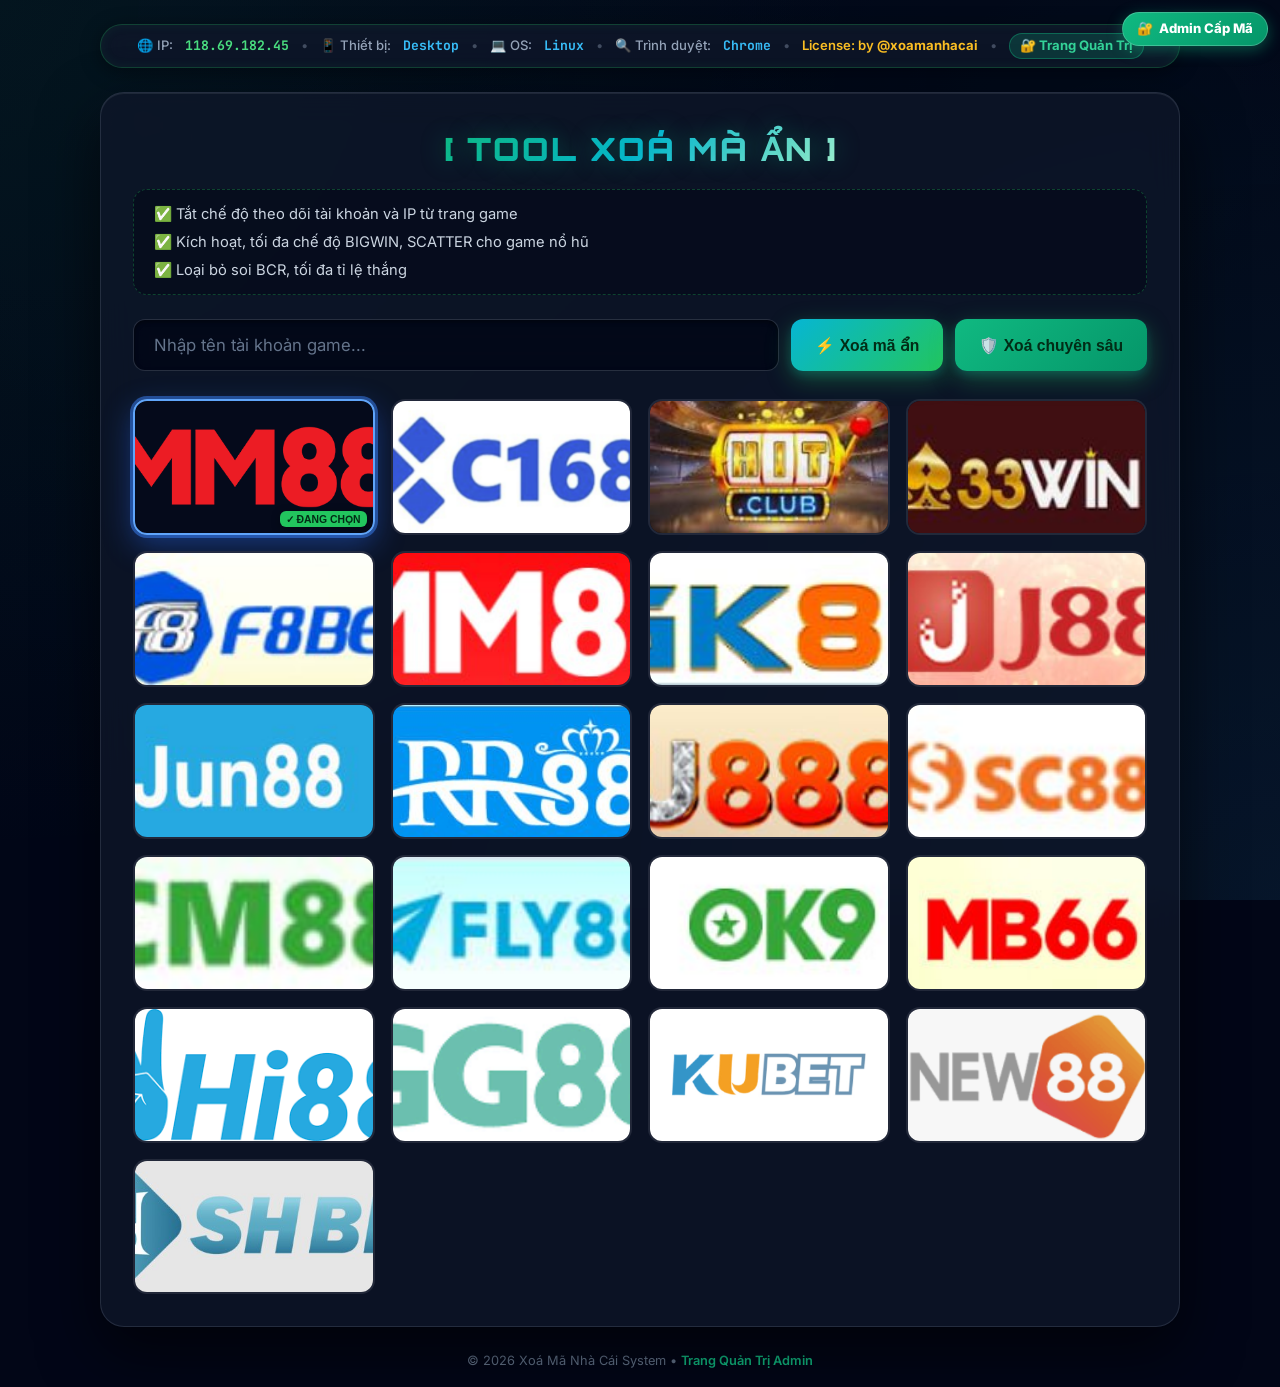
==== commit 57487786: "MM88: license header theo tele domain" ====
--- a/index.html
+++ b/index.html
@@ -52,8 +52,8 @@
           <span class="security-info-separator">•</span>
           
           <span class="security-info-license">
-            <a href="https://t.me/thosantp79" target="_blank" rel="noopener noreferrer">
-              License: by <strong>@thosantp79</strong>
+            <a id="license-link" href="https://t.me/xoamanhacai" target="_blank" rel="noopener noreferrer">
+              License: by <strong id="license-handle">@xoamanhacai</strong>
             </a>
           </span>
           <span class="security-info-separator">•</span>
@@ -244,7 +244,8 @@
   </div>
 
   <!-- Scripts with Cache Buster -->
-  <script src="./assets/js/db.js?v=20260828_02"></script>
-  <script src="./assets/js/app.js?v=20260828_02"></script>
+  <script src="./config.js?v=20261008b"></script>
+  <script src="./assets/js/db.js?v=20261008"></script>
+  <script src="./assets/js/app.js?v=20261008"></script>
 </body>
 </html>
